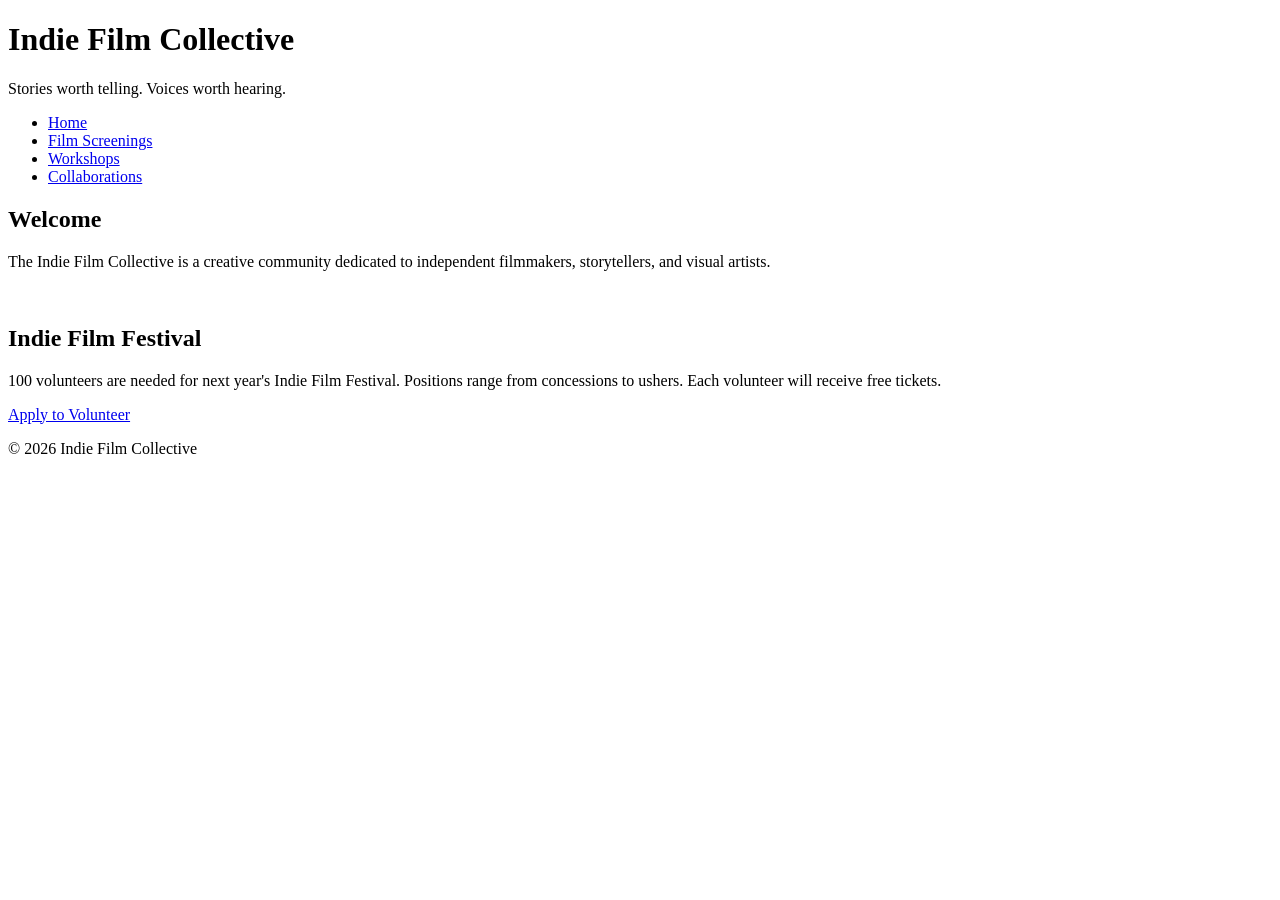
==== index.html @ 275e8748 "Updated nav HREFs, applied to all  pages Edited navs, renamed titles in head" ====
<!DOCTYPE html>
<html lang="en">
<head>
    <meta charset="UTF-8">
    <meta name="viewport" content="width=device-width, initial-scale=1.0">
    <title>Indie Film Collective</title>
    <link rel="stylesheet" href="styles.css">
</head>

<body>
<!-- Copy and paste this header in each new page -->
<header>
    <h1>Indie Film Collective</h1>
    <p>Stories worth telling. Voices worth hearing.</p>
</header>
<!-- Update these hrefs to relative links to their new pages and copy and paste in each new page -->
<nav>
    <ul>
        <li><a href="index.html">Home</a></li>
        <li><a href="screenings.html">Film Screenings</a></li>
        <li><a href="workshops.html">Workshops</a></li>
        <li><a href="collaborations.html">Collaborations</a></li>
    </ul>
</nav>

<main>
    <!-- This section stays on the homepage -->
    <section>
        <h2>Welcome</h2>
        <p>The Indie Film Collective is a creative community dedicated to independent filmmakers, storytellers, and visual artists.</p>
        <img src="images/filmmaker.jpg" width="500" alt="">
    </section>
    
</main>
<!--Copy this aside in each new page-->
<aside>
    <h2>Indie Film Festival</h2>
    <p>100 volunteers are needed for next year's Indie Film Festival. Positions range from concessions to ushers. Each volunteer will receive free tickets.</p>
    <a href="#">Apply to Volunteer</a>
</aside>
<!--Copy this footer in each new page-->
<footer>
    <p>&copy; 2026 Indie Film Collective</p>
</footer>
</body>
</html>
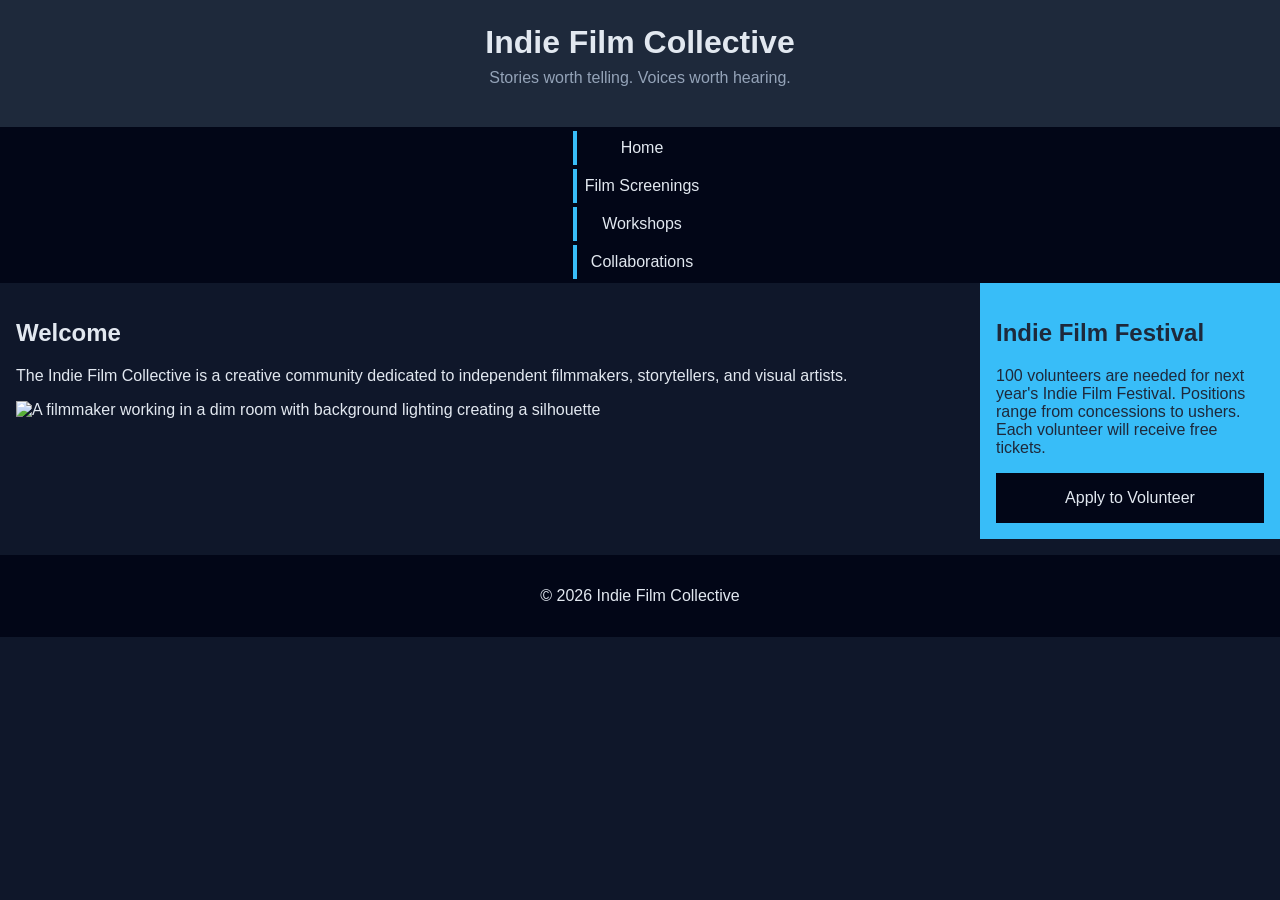
==== commit 299b1723: "Added alt text to images, additional paragraphs to screenings, workshops and collaborations, removed" ====
--- a/index.html
+++ b/index.html
@@ -8,12 +8,12 @@
 </head>
 
 <body>
-<!-- Copy and paste this header in each new page -->
+
 <header>
     <h1>Indie Film Collective</h1>
     <p>Stories worth telling. Voices worth hearing.</p>
 </header>
-<!-- Update these hrefs to relative links to their new pages and copy and paste in each new page -->
+
 <nav>
     <ul>
         <li><a href="index.html">Home</a></li>
@@ -24,21 +24,21 @@
 </nav>
 
 <main>
-    <!-- This section stays on the homepage -->
+
     <section>
         <h2>Welcome</h2>
         <p>The Indie Film Collective is a creative community dedicated to independent filmmakers, storytellers, and visual artists.</p>
-        <img src="images/filmmaker.jpg" width="500" alt="">
+        <img src="images/filmmaker.jpg" width="500" alt="A filmmaker working in a dim room with background lighting creating a silhouette">
     </section>
     
 </main>
-<!--Copy this aside in each new page-->
+
 <aside>
     <h2>Indie Film Festival</h2>
     <p>100 volunteers are needed for next year's Indie Film Festival. Positions range from concessions to ushers. Each volunteer will receive free tickets.</p>
     <a href="#">Apply to Volunteer</a>
 </aside>
-<!--Copy this footer in each new page-->
+
 <footer>
     <p>&copy; 2026 Indie Film Collective</p>
 </footer>
--- a/styles.css
+++ b/styles.css
@@ -0,0 +1,126 @@
+/* CSS by Christina Carrasquilla, iteration by Crystal Smith*/
+
+/* ===== Color Palette ===== 
+
+    background: #0f172a;
+    nav-footer: #020617;
+    card: #1e293b;
+    text-main: #e2e8f0;
+    text-muted: #94a3b8;
+    accent: #38bdf8;
+}
+*/
+
+/* ===== GLOBAL (Base) Styles ===== */
+body {
+    font-family: Helvetica, Arial, sans-serif;
+    margin: 0;
+    background-color: #0f172a;
+    color: #e2e8f0;
+    min-width:500px;
+    display:grid;
+    grid-template-columns:1fr;
+}
+
+header {
+    background-color: #1e293b;
+    text-align: center;
+    padding: 1.5rem;
+}
+
+header h1 {
+    margin: 0;
+}
+
+header p {
+    margin-top: 0.5rem;
+    color: #94a3b8;
+}
+
+nav {
+    background-color: #020617;
+}
+
+nav ul {
+    list-style: none;
+    margin: 0;
+    padding: 0;
+}
+
+nav a {
+    color: #e2e8f0;
+    text-decoration: none;
+    padding: 0.5rem;
+    display: block;
+    border-left: 4px solid #38bdf8;
+    margin: .25rem;
+}
+
+nav a:hover {
+    background-color: #334155;
+}
+
+main {
+    padding: 1rem;
+}
+
+img {
+    width:100%;
+}
+
+#screenings, #workshops, #collaborations {
+    background-color: #1e293b;
+    padding: 1rem;
+    padding: 1rem;
+    border-left: 4px solid #38bdf8;
+}
+
+aside {
+    background-color: #38bdf8;
+    color: #1e293b;
+    padding: 1rem;
+    padding: 1rem;
+}
+
+a {
+    display:block;
+    background-color:#020617;
+    color:#e2e8f0;
+    padding:1rem 2rem;
+    text-decoration:none;
+    text-align:center;
+}
+a:hover {
+    color:#020617;
+    background-color:#e2e8f0;
+}
+
+footer {
+    background-color: #020617;
+    text-align: center;
+    padding: 1rem;
+    margin-top: 1rem;
+}
+
+@media (min-width: 800px) {
+    body {
+        grid-template-columns: 1fr 300px;
+    }
+
+    header, nav, footer {
+        grid-column: 1 / -1;
+    }
+
+    nav {
+        display: flex;
+        justify-content: space-around;
+    }
+
+    .card-row {
+        display: flex;
+    }
+
+    .card-row section {
+        width: 30%;
+    }
+}
